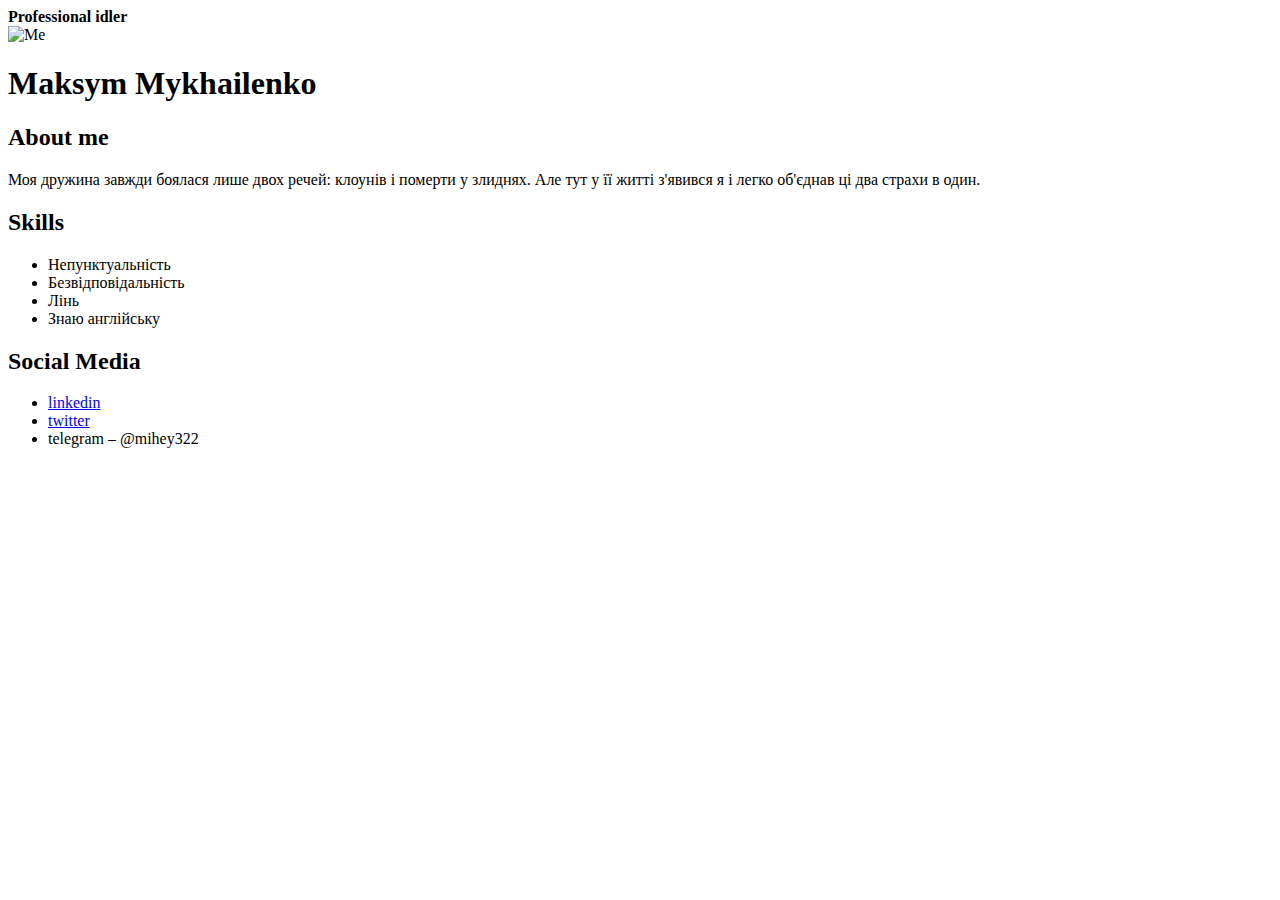
==== lesson6/index.html @ cc4a7205 "lesson 4 hw done" ====
<!DOCTYPE html>
<html lang="en">
<head>
    <meta charset="UTF-8">
    <meta http-equiv="X-UA-Compatible" content="IE=edge">
    <meta name="viewport" content="width=device-width, initial-scale=1.0">
    <title>Mihey CV</title>
</head>
<body>
    <div>
        <b>Professional idler</b>
        <br>
        <img src="clown.webp" alt="Me">
        <h1>Maksym Mykhailenko</h1>
        <h2>About me </h2>
        <p>Моя дружина завжди боялася лише двох речей: клоунів і померти у злиднях. Але тут у її житті з'явився я і легко об'єднав ці два страхи в один.</p>
         <h2>Skills</h2>
         <ul>
            <li>Непунктуальність</li>
            <li>Безвідповідальність</li>
            <li>Лінь</li>
            <li>Знаю англійську</li>
         </ul>
          <h2> Social Media</h2>
          <ul>
            <li>
                <a href="https://www.linkedin.com/in/maksym-mykhailenko-817978212/">linkedin</a>
            </li>
            <li>
                <a href="https://twitter.com/mihey322">twitter</a>
            </li>
            <li>
                telegram – @mihey322
            </li>
          </ul>
    </div>
    
</body>
</html>
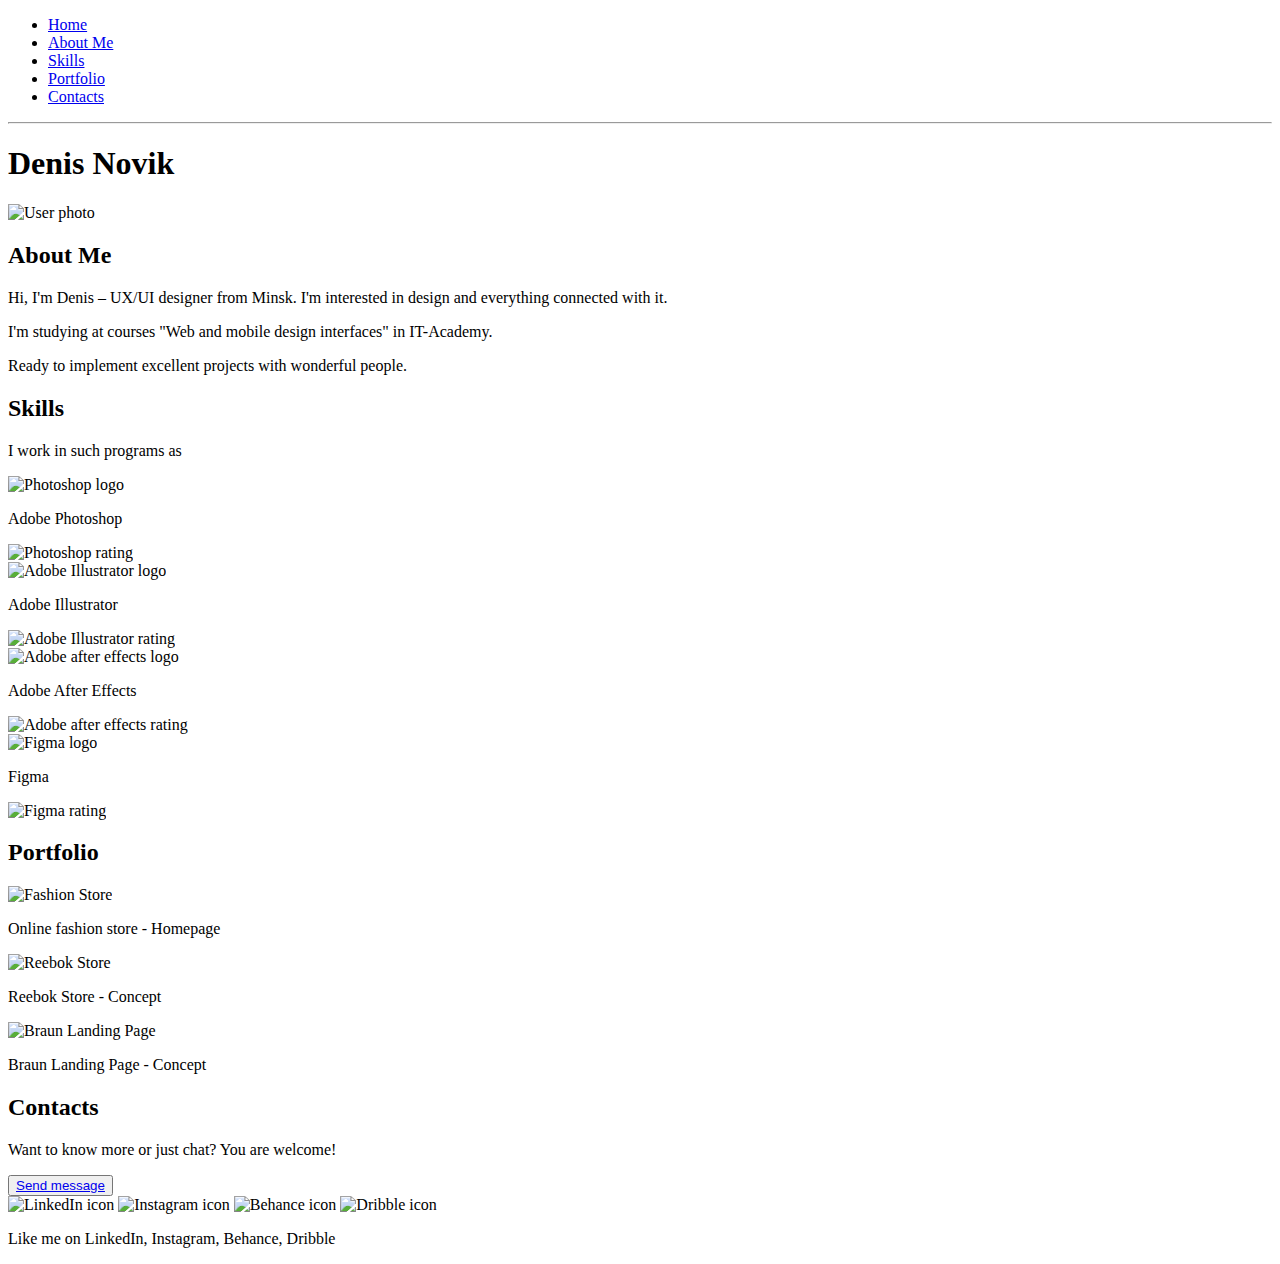
==== commit d0447966: "justt checking" ====
--- a/lesson6/index.html
+++ b/lesson6/index.html
@@ -4,36 +4,103 @@
     <meta charset="UTF-8">
     <meta http-equiv="X-UA-Compatible" content="IE=edge">
     <meta name="viewport" content="width=device-width, initial-scale=1.0">
-    <title>Mihey CV</title>
+    <title>Denis Novik</title>
 </head>
 <body>
-    <div>
-        <b>Professional idler</b>
-        <br>
-        <img src="clown.webp" alt="Me">
-        <h1>Maksym Mykhailenko</h1>
-        <h2>About me </h2>
-        <p>Моя дружина завжди боялася лише двох речей: клоунів і померти у злиднях. Але тут у її житті з'явився я і легко об'єднав ці два страхи в один.</p>
-         <h2>Skills</h2>
-         <ul>
-            <li>Непунктуальність</li>
-            <li>Безвідповідальність</li>
-            <li>Лінь</li>
-            <li>Знаю англійську</li>
-         </ul>
-          <h2> Social Media</h2>
-          <ul>
-            <li>
-                <a href="https://www.linkedin.com/in/maksym-mykhailenko-817978212/">linkedin</a>
-            </li>
-            <li>
-                <a href="https://twitter.com/mihey322">twitter</a>
-            </li>
-            <li>
-                telegram – @mihey322
-            </li>
-          </ul>
-    </div>
-    
+    <header>
+        <nav>
+            <ul>
+                <li>
+                    <a href="#">Home</a>
+                </li>
+                <li>
+                    <a href="#about">About Me</a>
+                </li>
+                <li>
+                    <a href="#skills">Skills</a>
+                </li>
+                <li>
+                    <a href="#portfolio">Portfolio</a>
+                </li>
+                <li>
+                    <a href="#contacts">Contacts</a>
+                </li>
+            </ul>
+        </nav>
+
+        <hr>
+
+        <h1>Denis Novik</h1>
+        <img src="assets/images/user_photo.jpg" alt="User photo">
+    </header>
+
+    <main>
+        <section class="about" id="about">
+            <h2>About Me</h2>
+            <p>Hi, I'm Denis – UX/UI designer from Minsk. I'm interested in design and everything connected with it.</p>
+            <p>I'm studying at courses "Web and mobile design interfaces" in IT-Academy.</p>
+            <p>Ready to implement excellent projects with wonderful people.</p>
+        </section>
+
+        <section class="skills" id="skills">
+            <h2>Skills</h2>
+            <p>I work in such programs as</p>
+
+            <div>
+                <img src="assets/icons/Ps.svg" alt="Photoshop logo">
+                <p>Adobe Photoshop</p>
+                <img src="assets/icons/ps_rating.svg" alt="Photoshop rating">
+            </div>
+
+            <div>
+                <img src="assets/icons/Ai.svg" alt="Adobe Illustrator logo">
+                <p>Adobe Illustrator</p>
+                <img src="assets/icons/ai_rating.svg" alt="Adobe Illustrator rating">
+            </div>
+
+            <div>
+                <img src="assets/icons/Ae.svg" alt="Adobe after effects logo">
+                <p>Adobe After Effects</p>
+                <img src="assets/icons/ae_rating.svg" alt="Adobe after effects rating">
+            </div>
+
+            <div>
+                <img src="assets/icons/Figma.svg" alt="Figma logo">
+                <p>Figma</p>
+                <img src="assets/icons/fg_rating.svg" alt="Figma rating">
+            </div>
+        </section>
+
+        <section class="portfolio" id="portfolio">
+            <h2>Portfolio</h2>
+
+            <img src="assets/images/Fashion-Store.png" alt="Fashion Store">
+            <p>Online fashion store - Homepage</p>
+
+            <img src="assets/images/reebok_web.png" alt="Reebok Store">
+            <p>Reebok Store - Concept</p>
+
+            <img src="assets/images/braun-landing.png" alt="Braun Landing Page">
+            <p>Braun Landing Page - Concept</p>
+        </section>
+    </main>
+
+        <footer class="contacts" id="contacts">
+            <h2>Contacts</h2>
+            <p>Want to know more or just chat? You are welcome!</p>
+
+            <button>
+                <a href="mailto:email@gmail.com">Send message</a>
+            </button>
+
+                <div class="icons">
+                    <img src="assets/icons/linkedin.svg" alt="LinkedIn icon">
+                    <img src="assets/icons/instagram.svg" alt="Instagram icon">
+                    <img src="assets/icons/behance.svg" alt="Behance icon">
+                    <img src="assets/icons/dribbble.svg" alt="Dribble icon">
+                </div>
+
+            <p>Like me on LinkedIn, Instagram, Behance, Dribble</p>
+        </footer>
 </body>
 </html>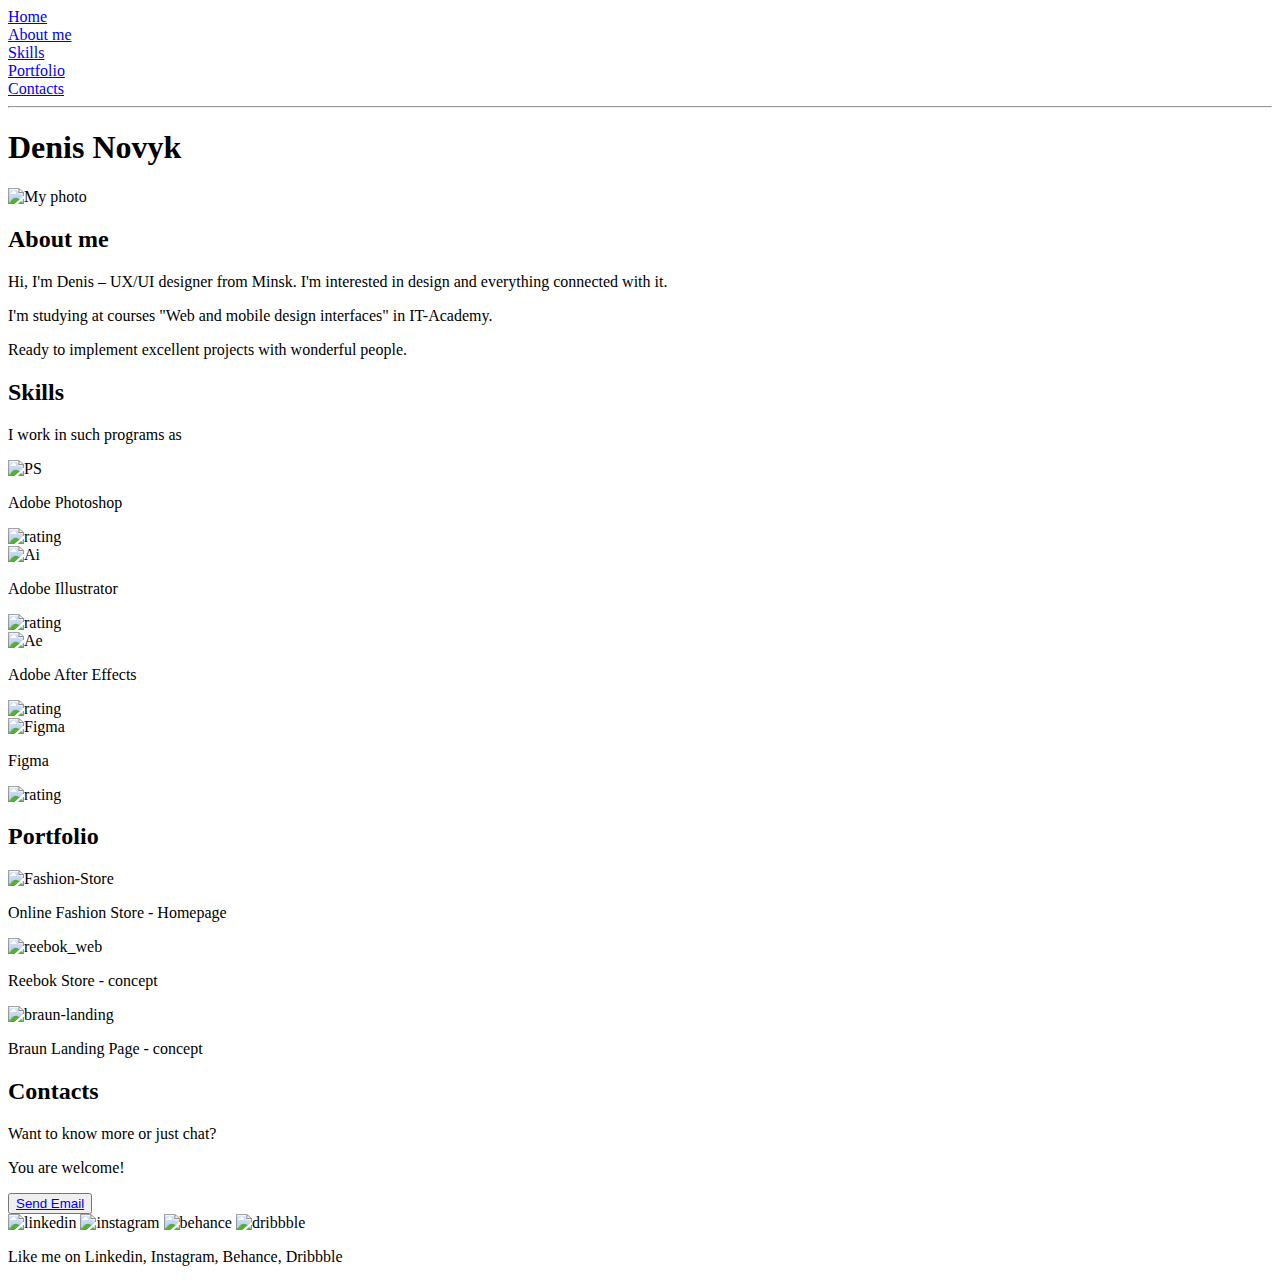
==== commit 206e442d: "HW 6 done" ====
--- a/lesson6/index.html
+++ b/lesson6/index.html
@@ -9,98 +9,94 @@
 <body>
     <header>
         <nav>
-            <ul>
-                <li>
-                    <a href="#">Home</a>
-                </li>
-                <li>
-                    <a href="#about">About Me</a>
-                </li>
-                <li>
-                    <a href="#skills">Skills</a>
-                </li>
-                <li>
-                    <a href="#portfolio">Portfolio</a>
-                </li>
-                <li>
-                    <a href="#contacts">Contacts</a>
-                </li>
-            </ul>
+            <li>
+                <a href="#">Home</a>
+            </li>
+            <li>
+                <a href="#about">About me</a>
+            </li>
+            <li>
+                <a href="#skills">Skills</a>
+            </li>
+            <li>
+                <a href="#portfolio">Portfolio</a>
+            </li>
+            <li>
+                <a href="#contacts">Contacts</a>
+            </li>
         </nav>
 
         <hr>
-
-        <h1>Denis Novik</h1>
-        <img src="assets/images/user_photo.jpg" alt="User photo">
+        <h1>Denis Novyk</h1>
+        <img src="imgs/photox940.jpg" alt="My photo" title="My photo">
     </header>
-
     <main>
         <section class="about" id="about">
-            <h2>About Me</h2>
+            <h2>
+                About me
+            </h2>
             <p>Hi, I'm Denis – UX/UI designer from Minsk. I'm interested in design and everything connected with it.</p>
             <p>I'm studying at courses "Web and mobile design interfaces" in IT-Academy.</p>
             <p>Ready to implement excellent projects with wonderful people.</p>
         </section>
-
         <section class="skills" id="skills">
             <h2>Skills</h2>
             <p>I work in such programs as</p>
-
             <div>
-                <img src="assets/icons/Ps.svg" alt="Photoshop logo">
+                <img src="icons/Ps.svg" alt="PS">
                 <p>Adobe Photoshop</p>
-                <img src="assets/icons/ps_rating.svg" alt="Photoshop rating">
+                <img src="icons/rating.png" alt="rating">
+            </div>
+            
+            <div>
+                <img src="icons/Ai.svg" alt="Ai">
+                <p>Adobe Illustrator</p>
+                <img src="icons/rating (1).png" alt="rating">
             </div>
 
             <div>
-                <img src="assets/icons/Ai.svg" alt="Adobe Illustrator logo">
-                <p>Adobe Illustrator</p>
-                <img src="assets/icons/ai_rating.svg" alt="Adobe Illustrator rating">
+                <img src="icons/Ae.svg" alt="Ae">
+                <p>Adobe After Effects</p>
+                <img src="icons/rating (2).png" alt="rating">
             </div>
 
             <div>
-                <img src="assets/icons/Ae.svg" alt="Adobe after effects logo">
-                <p>Adobe After Effects</p>
-                <img src="assets/icons/ae_rating.svg" alt="Adobe after effects rating">
+                <img src="icons/Figma.svg" alt="Figma">
+                <p>Figma</p>
+                <img src="icons/rating (3).png" alt="rating">
             </div>
 
-            <div>
-                <img src="assets/icons/Figma.svg" alt="Figma logo">
-                <p>Figma</p>
-                <img src="assets/icons/fg_rating.svg" alt="Figma rating">
-            </div>
         </section>
-
         <section class="portfolio" id="portfolio">
             <h2>Portfolio</h2>
 
-            <img src="assets/images/Fashion-Store.png" alt="Fashion Store">
-            <p>Online fashion store - Homepage</p>
+            <img src="imgs/Fashion-Store.png" alt="Fashion-Store">
+            <p>Online Fashion Store - Homepage</p>
 
-            <img src="assets/images/reebok_web.png" alt="Reebok Store">
-            <p>Reebok Store - Concept</p>
+            <img src="imgs/reebok_web.png" alt="reebok_web">
+            <p>Reebok Store - concept</p>
 
-            <img src="assets/images/braun-landing.png" alt="Braun Landing Page">
-            <p>Braun Landing Page - Concept</p>
+            <img src="imgs/braun-landing.png" alt="braun-landing">
+            <p>Braun Landing Page - concept</p>
         </section>
     </main>
+    <footer class="contacts" id="contacts">
+        <h2>Contacts</h2>
+        <p>Want to know more or just chat?</p>
+        <p>You are welcome!</p>
 
-        <footer class="contacts" id="contacts">
-            <h2>Contacts</h2>
-            <p>Want to know more or just chat? You are welcome!</p>
+        <button>
+            <a href="mailto:email@gmail.com">Send Email</a>
+        </button>
 
-            <button>
-                <a href="mailto:email@gmail.com">Send message</a>
-            </button>
-
-                <div class="icons">
-                    <img src="assets/icons/linkedin.svg" alt="LinkedIn icon">
-                    <img src="assets/icons/instagram.svg" alt="Instagram icon">
-                    <img src="assets/icons/behance.svg" alt="Behance icon">
-                    <img src="assets/icons/dribbble.svg" alt="Dribble icon">
-                </div>
-
-            <p>Like me on LinkedIn, Instagram, Behance, Dribble</p>
-        </footer>
+        <div>
+            <img src="icons/linkedin.svg" alt="linkedin">
+            <img src="icons/instagram.svg" alt="instagram">
+            <img src="icons/behance.svg" alt="behance">
+            <img src="icons/dribbble.svg" alt="dribbble">
+        </div>
+        <p>Like me on Linkedin, Instagram, Behance, Dribbble</p>
+    </footer>
+    
 </body>
 </html>